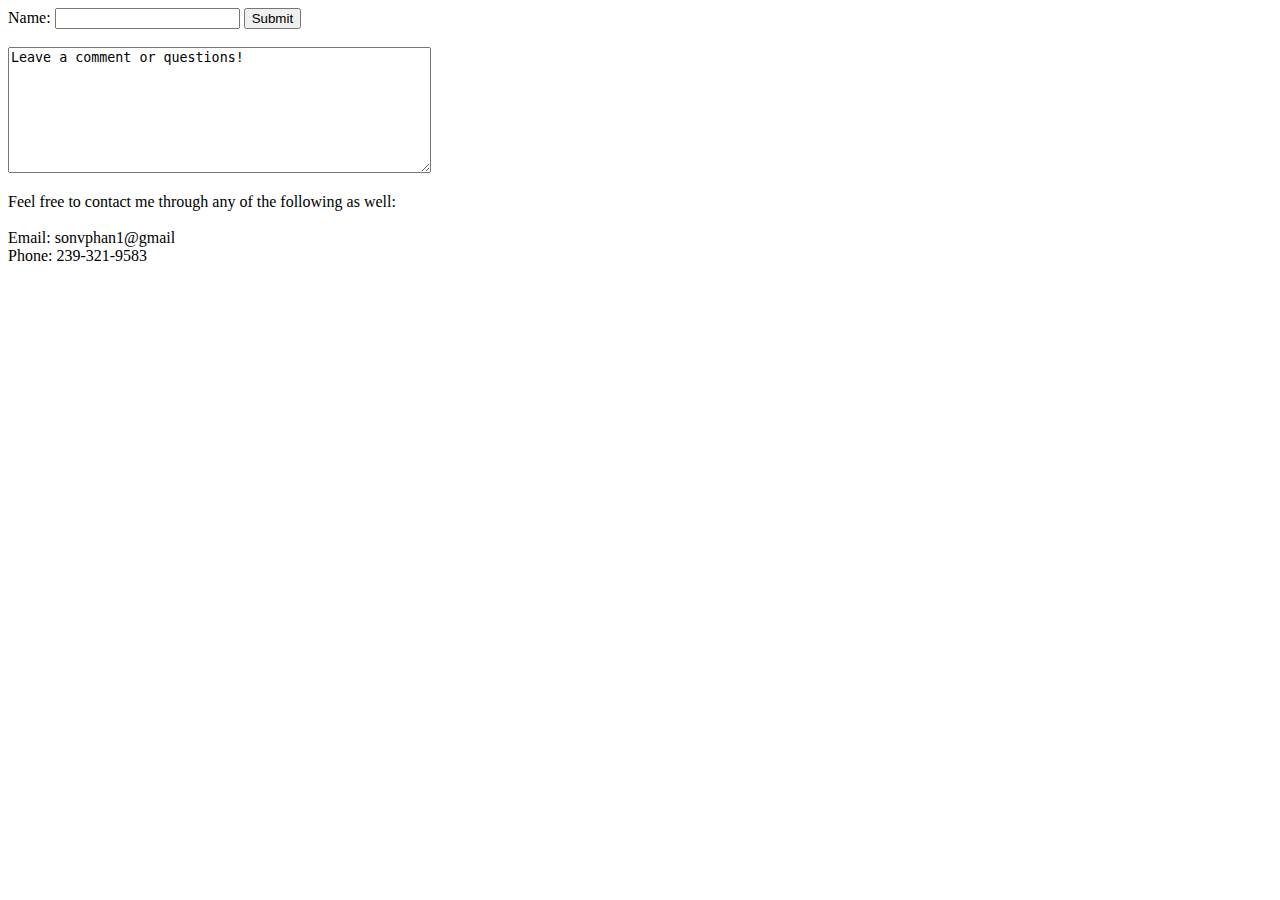
==== contact.html @ 7ff854c4 "add contact page" ====
<!DOCTYPE html>
<html lang="en">

<head>
  <meta charset="UTF-8">
  <meta name="viewport" content="width=device-width, initial-scale=1.0">
  <meta http-equiv="X-UA-Compatible" content="ie=edge">
  <link href="https://fonts.googleapis.com/css?family=Merriweather" rel="stylesheet">
  <link rel="stylesheet" type="text/css" hre="contactstyle.css" />
  <title>Document</title>
</head>

<body>
  <div class="form">
    <form>
      Name: <input type="text" name="username" />
      <input type="submit" />
    </form>

    <br />

    <textarea rows="8" cols="50" name="comment" form="userform">Leave a comment or questions!</textarea>

    <p>
      Feel free to contact me through any of the following as well: <br />
      <br /> Email: sonvphan1@gmail
      <br /> Phone: 239-321-9583
    </p>
  </div>
</body>

</html>
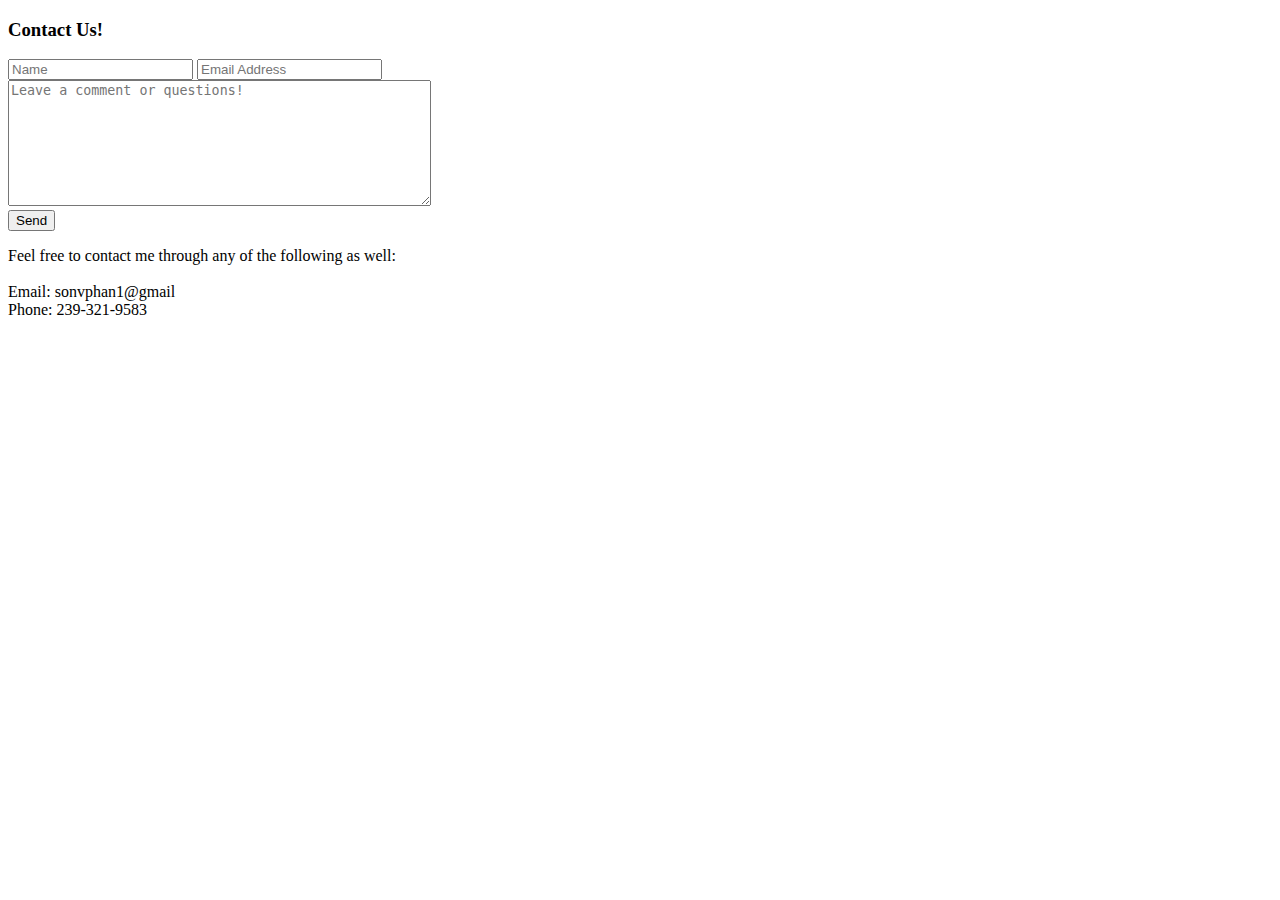
==== commit ca4e2eb9: "html validated" ====
--- a/contact.html
+++ b/contact.html
@@ -6,27 +6,31 @@
   <meta name="viewport" content="width=device-width, initial-scale=1.0">
   <meta http-equiv="X-UA-Compatible" content="ie=edge">
   <link href="https://fonts.googleapis.com/css?family=Merriweather" rel="stylesheet">
-  <link rel="stylesheet" type="text/css" hre="contactstyle.css" />
-  <title>Document</title>
+  <link rel="stylesheet" type="text/css" href="contactstyle.css" />
+  <title>Contact Page</title>
 </head>
 
 <body>
-  <div class="form">
-    <form>
-      Name: <input type="text" name="username" />
-      <input type="submit" />
-    </form>
+  <div class="container-fluid">
+    <div class="form">
+      <div class="name">
+        <form>
+          <h3>Contact Us!</h3> <input type="text" name="username" placeholder="Name" />
+          <input type="text" name="email" placeholder="Email Address">
+        </form>
+      </div>
+      <div class="text">
+        <textarea rows="8" cols="50" name="comment" placeholder="Leave a comment or questions!"></textarea>
+      </div>
+      <input type="submit" value="Send" />
+      <p>
+        Feel free to contact me through any of the following as well: <br />
+        <br /> Email: sonvphan1@gmail
+        <br /> Phone: 239-321-9583
+      </p>
+    </div>
+  </div>
 
-    <br />
-
-    <textarea rows="8" cols="50" name="comment" form="userform">Leave a comment or questions!</textarea>
-
-    <p>
-      Feel free to contact me through any of the following as well: <br />
-      <br /> Email: sonvphan1@gmail
-      <br /> Phone: 239-321-9583
-    </p>
-  </div>
 </body>
 
 </html>
